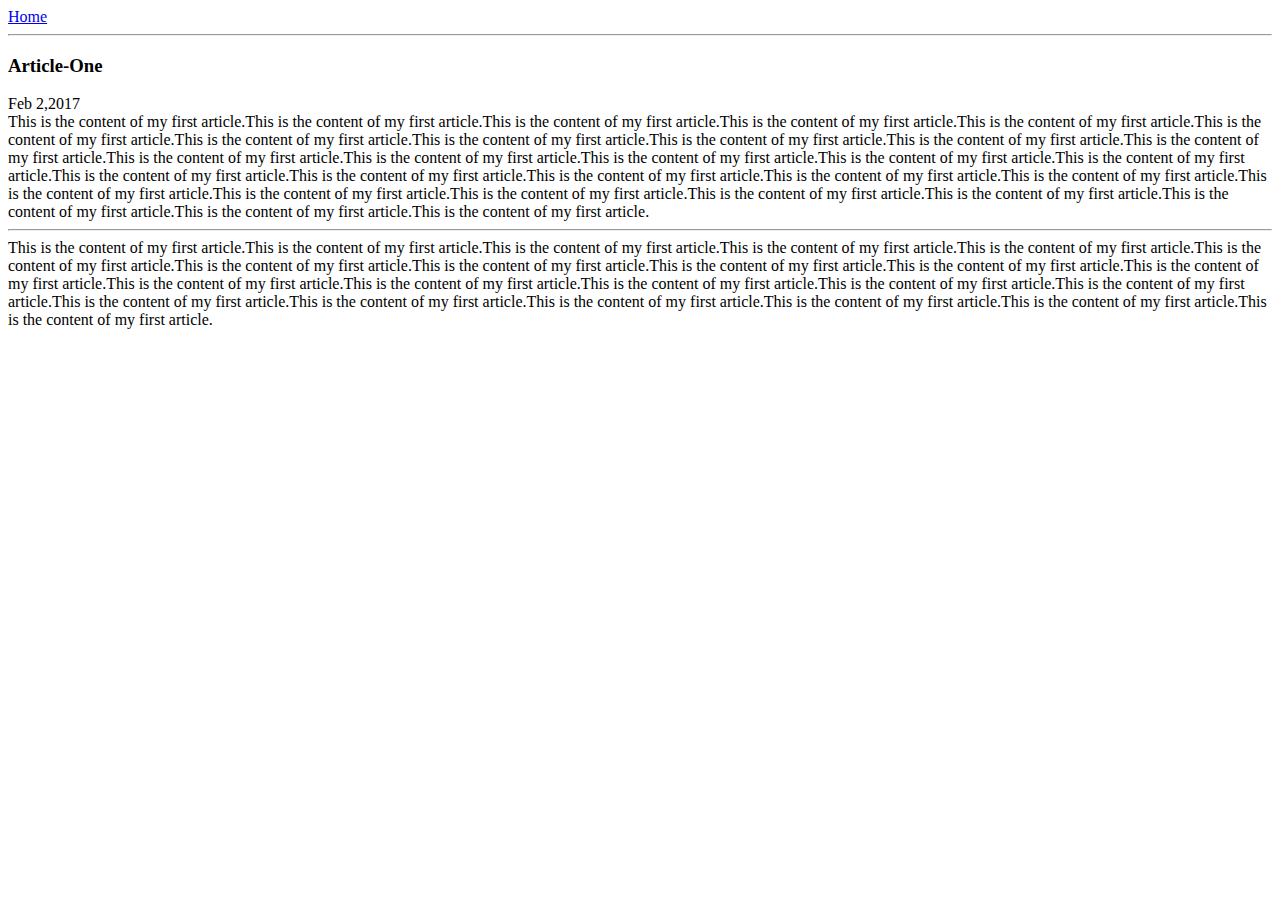
==== ui/article-one.html @ 458dde03 "Rename aticle-one.html to article-one.html" ====
<!DOCTYPE html> 
    <head>
        <title>
            Article-One |Atul Kumar
        </title>
        <meta name="viewport" content="width=device-width,initial-scale=1">
    </head>
    <body>
        <div>
            <a href="/">Home</a>
            <div>
                <hr/>
                <h3>
                    Article-One
                </h3>
                <div>
                    Feb 2,2017
                </div>
                <div>
                    This is the content of my first article.This is the content of my first article.This is the content of my first article.This is the content of my first article.This is the content of my first article.This is the content of my first article.This is the content of my first article.This is the content of my first article.This is the content of my first article.This is the content of my first article.This is the content of my first article.This is the content of my first article.This is the content of my first article.This is the content of my first article.This is the content of my first article.This is the content of my first article.This is the content of my first article.This is the content of my first article.This is the content of my first article.This is the content of my first article.This is the content of my first article.This is the content of my first article.This is the content of my first article.This is the content of my first article.This is the content of my first article.This is the content of my first article.This is the content of my first article.This is the content of my first article.This is the content of my first article.
                </div>
                <hr/>
                <div>
                    This is the content of my first article.This is the content of my first article.This is the content of my first article.This is the content of my first article.This is the content of my first article.This is the content of my first article.This is the content of my first article.This is the content of my first article.This is the content of my first article.This is the content of my first article.This is the content of my first article.This is the content of my first article.This is the content of my first article.This is the content of my first article.This is the content of my first article.This is the content of my first article.This is the content of my first article.This is the content of my first article.This is the content of my first article.This is the content of my first article.This is the content of my first article.This is the content of my first article.
                </div>
            </div>
        </div>
    </body>
</html>
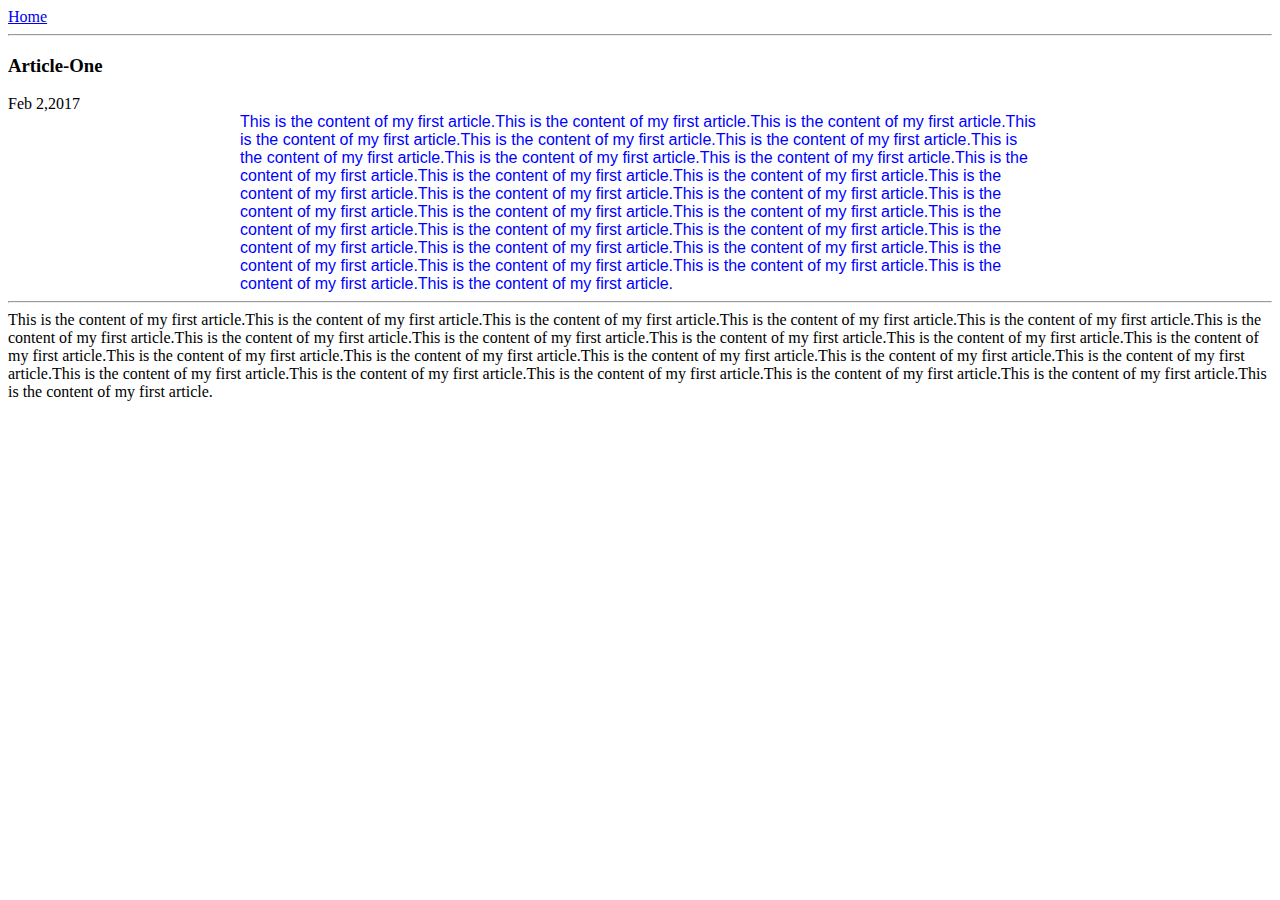
==== commit 5a44bb82: "[imad-console] Updates ui/article-one.html" ====
--- a/ui/article-one.html
+++ b/ui/article-one.html
@@ -4,6 +4,14 @@
             Article-One |Atul Kumar
         </title>
         <meta name="viewport" content="width=device-width,initial-scale=1">
+        <style>
+            .container{
+                max-width:800px;
+                margin:0 auto;
+                color:blue;
+                font-family:sans-serif;
+            }
+        </style>
     </head>
     <body>
         <div>
@@ -16,13 +24,15 @@
                 <div>
                     Feb 2,2017
                 </div>
-                <div>
-                    This is the content of my first article.This is the content of my first article.This is the content of my first article.This is the content of my first article.This is the content of my first article.This is the content of my first article.This is the content of my first article.This is the content of my first article.This is the content of my first article.This is the content of my first article.This is the content of my first article.This is the content of my first article.This is the content of my first article.This is the content of my first article.This is the content of my first article.This is the content of my first article.This is the content of my first article.This is the content of my first article.This is the content of my first article.This is the content of my first article.This is the content of my first article.This is the content of my first article.This is the content of my first article.This is the content of my first article.This is the content of my first article.This is the content of my first article.This is the content of my first article.This is the content of my first article.This is the content of my first article.
-                </div>
-                <hr/>
-                <div>
-                    This is the content of my first article.This is the content of my first article.This is the content of my first article.This is the content of my first article.This is the content of my first article.This is the content of my first article.This is the content of my first article.This is the content of my first article.This is the content of my first article.This is the content of my first article.This is the content of my first article.This is the content of my first article.This is the content of my first article.This is the content of my first article.This is the content of my first article.This is the content of my first article.This is the content of my first article.This is the content of my first article.This is the content of my first article.This is the content of my first article.This is the content of my first article.This is the content of my first article.
-                </div>
+                <div class="container"
+                        <div>
+                            This is the content of my first article.This is the content of my first article.This is the content of my first article.This is the content of my first article.This is the content of my first article.This is the content of my first article.This is the content of my first article.This is the content of my first article.This is the content of my first article.This is the content of my first article.This is the content of my first article.This is the content of my first article.This is the content of my first article.This is the content of my first article.This is the content of my first article.This is the content of my first article.This is the content of my first article.This is the content of my first article.This is the content of my first article.This is the content of my first article.This is the content of my first article.This is the content of my first article.This is the content of my first article.This is the content of my first article.This is the content of my first article.This is the content of my first article.This is the content of my first article.This is the content of my first article.This is the content of my first article.
+                        </div>
+                        <hr/>
+                        <div>
+                            This is the content of my first article.This is the content of my first article.This is the content of my first article.This is the content of my first article.This is the content of my first article.This is the content of my first article.This is the content of my first article.This is the content of my first article.This is the content of my first article.This is the content of my first article.This is the content of my first article.This is the content of my first article.This is the content of my first article.This is the content of my first article.This is the content of my first article.This is the content of my first article.This is the content of my first article.This is the content of my first article.This is the content of my first article.This is the content of my first article.This is the content of my first article.This is the content of my first article.
+                     </div>
+             </div>
             </div>
         </div>
     </body>
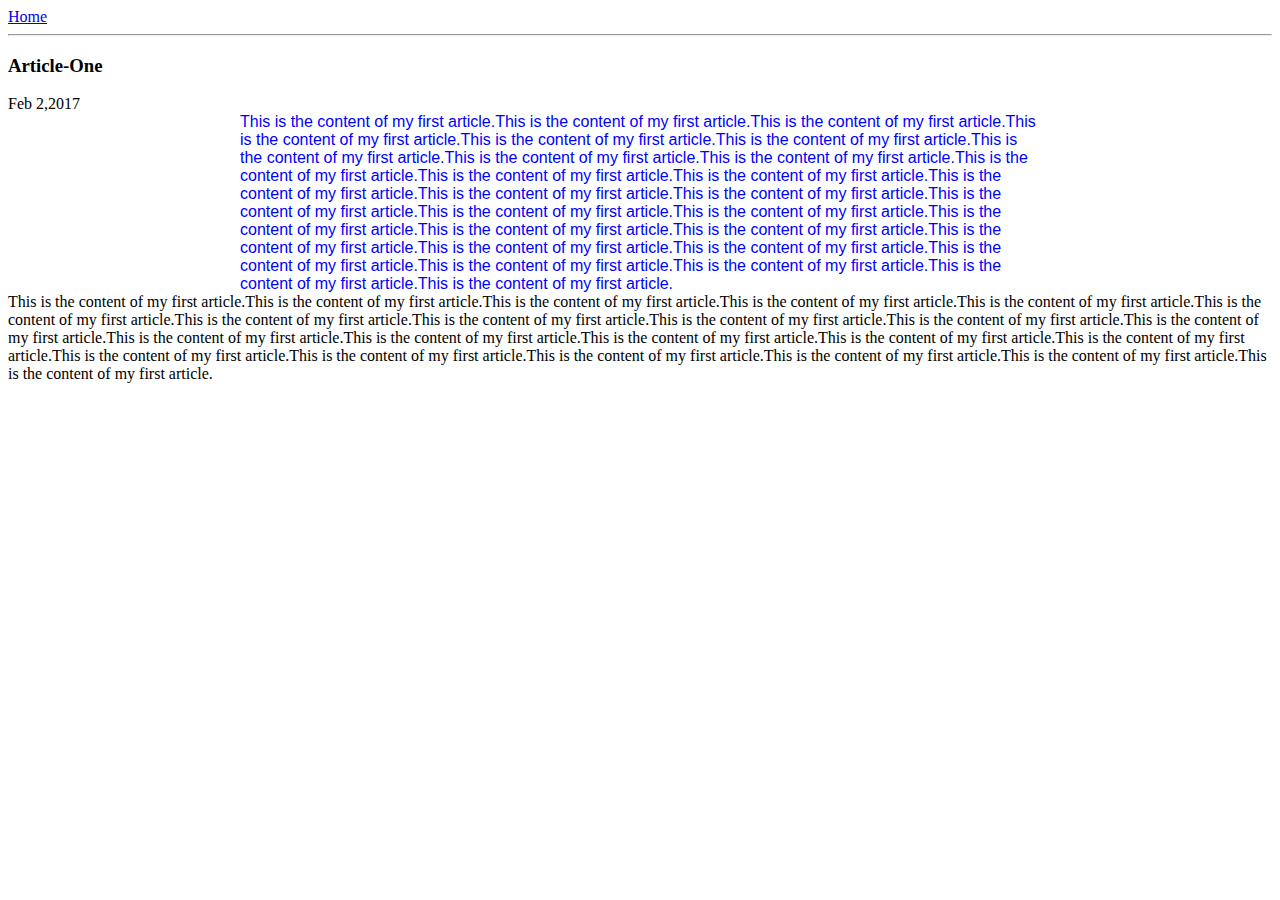
==== commit 57cf7e35: "[imad-console] Updates ui/article-one.html" ====
--- a/ui/article-one.html
+++ b/ui/article-one.html
@@ -28,7 +28,7 @@
                         <div>
                             This is the content of my first article.This is the content of my first article.This is the content of my first article.This is the content of my first article.This is the content of my first article.This is the content of my first article.This is the content of my first article.This is the content of my first article.This is the content of my first article.This is the content of my first article.This is the content of my first article.This is the content of my first article.This is the content of my first article.This is the content of my first article.This is the content of my first article.This is the content of my first article.This is the content of my first article.This is the content of my first article.This is the content of my first article.This is the content of my first article.This is the content of my first article.This is the content of my first article.This is the content of my first article.This is the content of my first article.This is the content of my first article.This is the content of my first article.This is the content of my first article.This is the content of my first article.This is the content of my first article.
                         </div>
-                        <hr/>
+                        
                         <div>
                             This is the content of my first article.This is the content of my first article.This is the content of my first article.This is the content of my first article.This is the content of my first article.This is the content of my first article.This is the content of my first article.This is the content of my first article.This is the content of my first article.This is the content of my first article.This is the content of my first article.This is the content of my first article.This is the content of my first article.This is the content of my first article.This is the content of my first article.This is the content of my first article.This is the content of my first article.This is the content of my first article.This is the content of my first article.This is the content of my first article.This is the content of my first article.This is the content of my first article.
                      </div>
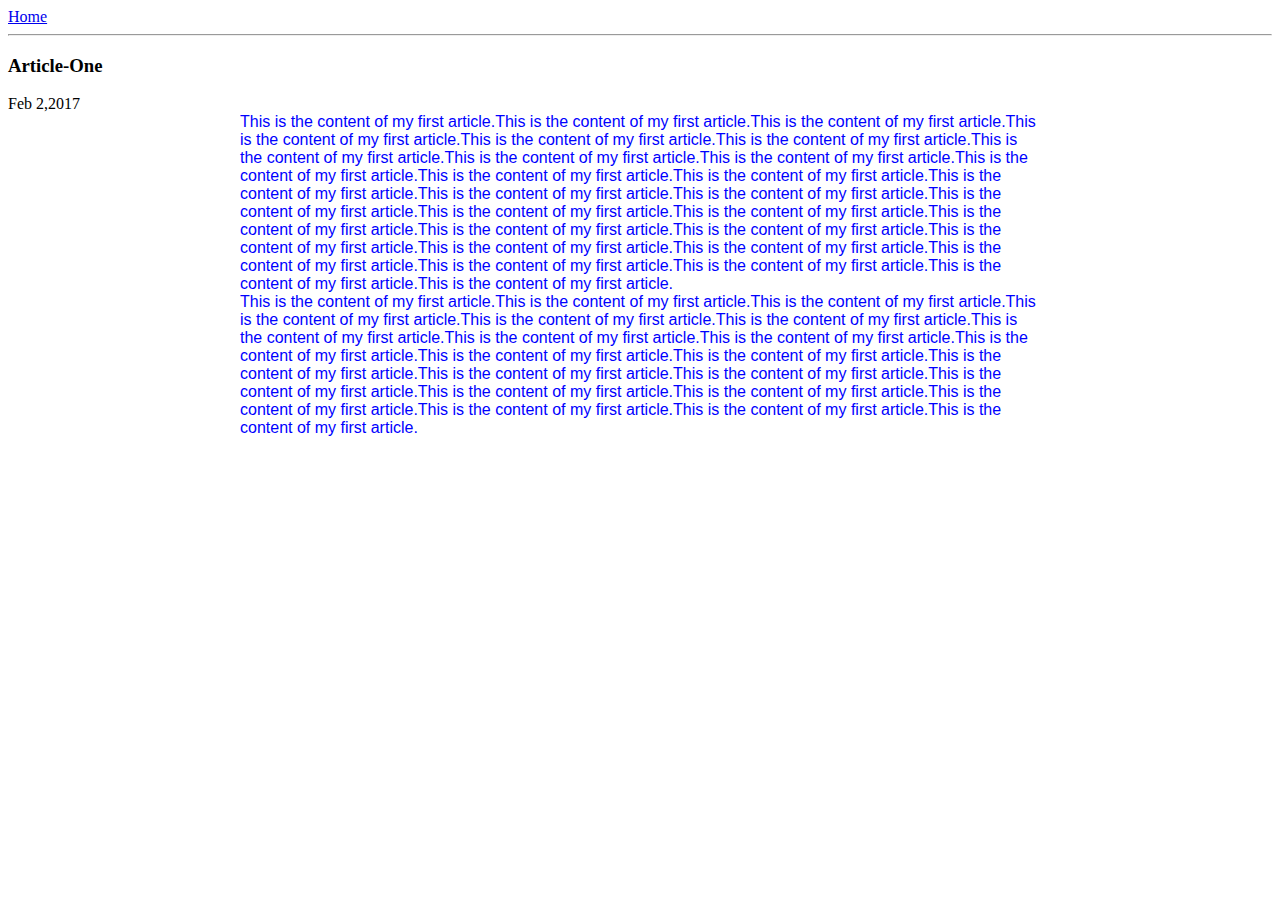
==== commit 28e0b288: "[imad-console] Updates ui/article-one.html" ====
--- a/ui/article-one.html
+++ b/ui/article-one.html
@@ -24,7 +24,7 @@
                 <div>
                     Feb 2,2017
                 </div>
-                <div class="container"
+                <div class="container">
                         <div>
                             This is the content of my first article.This is the content of my first article.This is the content of my first article.This is the content of my first article.This is the content of my first article.This is the content of my first article.This is the content of my first article.This is the content of my first article.This is the content of my first article.This is the content of my first article.This is the content of my first article.This is the content of my first article.This is the content of my first article.This is the content of my first article.This is the content of my first article.This is the content of my first article.This is the content of my first article.This is the content of my first article.This is the content of my first article.This is the content of my first article.This is the content of my first article.This is the content of my first article.This is the content of my first article.This is the content of my first article.This is the content of my first article.This is the content of my first article.This is the content of my first article.This is the content of my first article.This is the content of my first article.
                         </div>
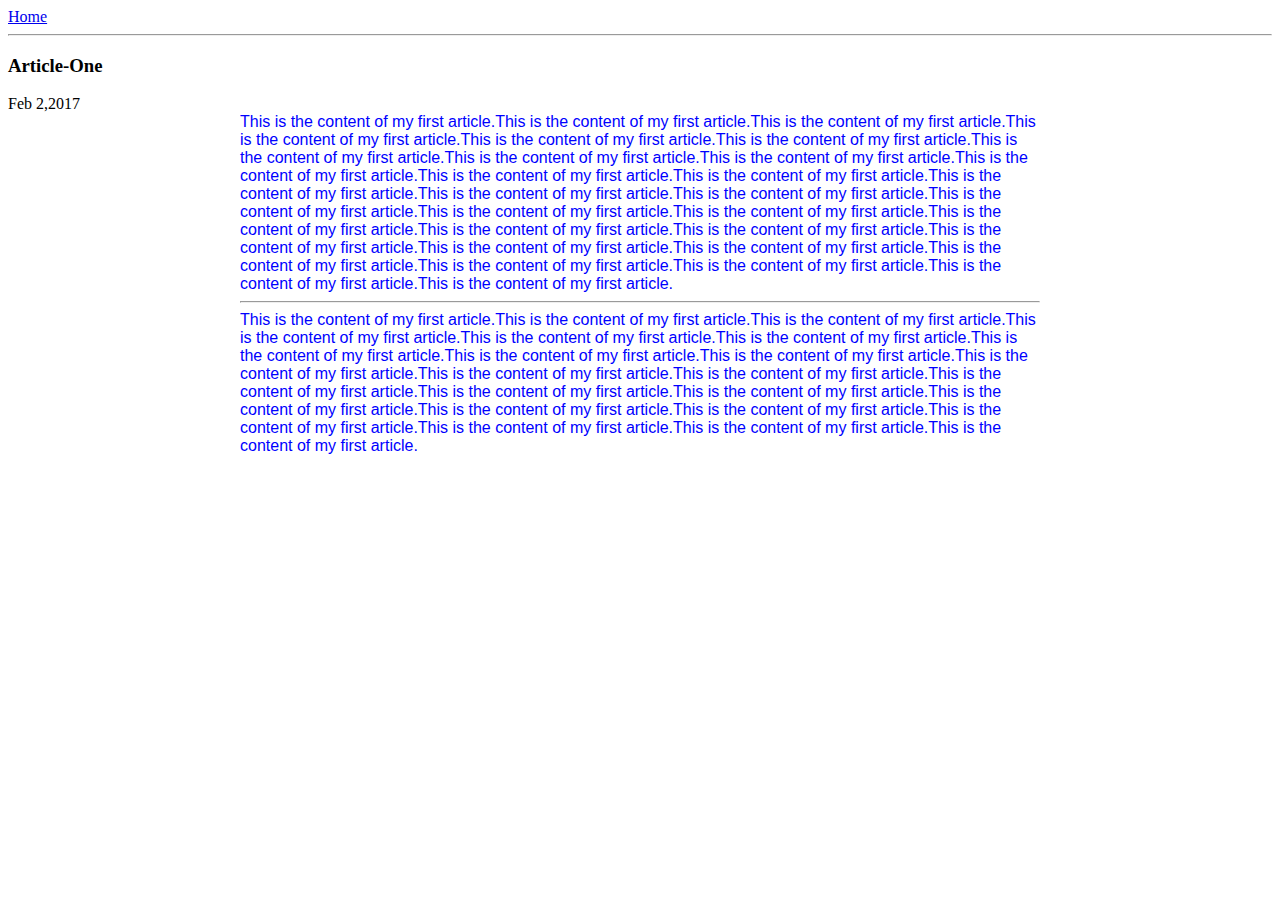
==== commit 67618faf: "[imad-console] Updates ui/article-one.html" ====
--- a/ui/article-one.html
+++ b/ui/article-one.html
@@ -28,7 +28,7 @@
                         <div>
                             This is the content of my first article.This is the content of my first article.This is the content of my first article.This is the content of my first article.This is the content of my first article.This is the content of my first article.This is the content of my first article.This is the content of my first article.This is the content of my first article.This is the content of my first article.This is the content of my first article.This is the content of my first article.This is the content of my first article.This is the content of my first article.This is the content of my first article.This is the content of my first article.This is the content of my first article.This is the content of my first article.This is the content of my first article.This is the content of my first article.This is the content of my first article.This is the content of my first article.This is the content of my first article.This is the content of my first article.This is the content of my first article.This is the content of my first article.This is the content of my first article.This is the content of my first article.This is the content of my first article.
                         </div>
-                        
+                        <hr/>
                         <div>
                             This is the content of my first article.This is the content of my first article.This is the content of my first article.This is the content of my first article.This is the content of my first article.This is the content of my first article.This is the content of my first article.This is the content of my first article.This is the content of my first article.This is the content of my first article.This is the content of my first article.This is the content of my first article.This is the content of my first article.This is the content of my first article.This is the content of my first article.This is the content of my first article.This is the content of my first article.This is the content of my first article.This is the content of my first article.This is the content of my first article.This is the content of my first article.This is the content of my first article.
                      </div>
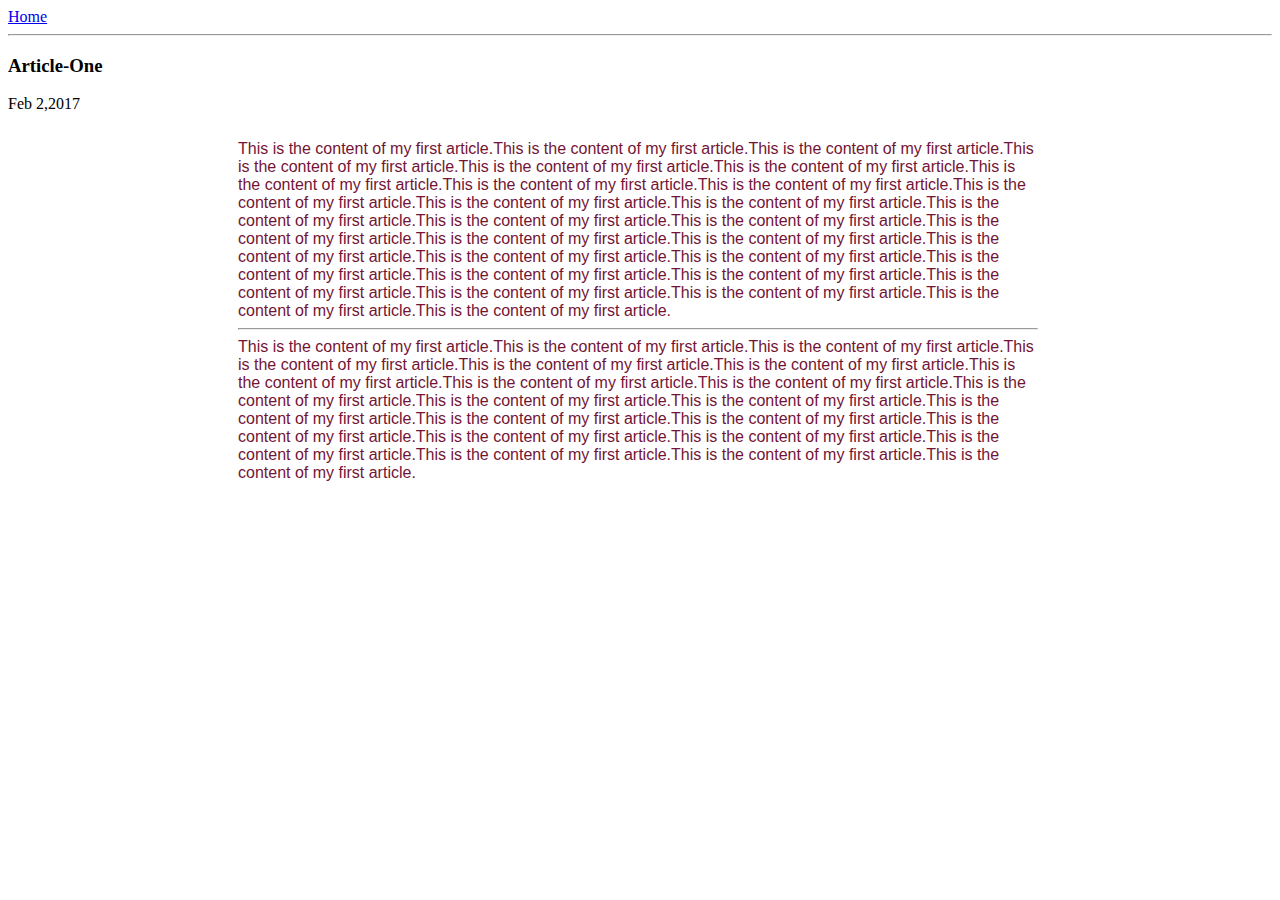
==== commit 27f64eaf: "[imad-console] Updates ui/article-one.html" ====
--- a/ui/article-one.html
+++ b/ui/article-one.html
@@ -6,11 +6,14 @@
         <meta name="viewport" content="width=device-width,initial-scale=1">
         <style>
             .container{
-                max-width:800px;
-                margin:0 auto;
-                color:blue;
-                font-family:sans-serif;
-            }
+                        max-width: 800px;
+                        margin: 0 auto;
+                        color: #731435;
+                        font-family: sans-serif;
+                        padding-top: 27px;
+                        padding-left: 12px;
+                        padding-right: 16px;
+                                }
         </style>
     </head>
     <body>
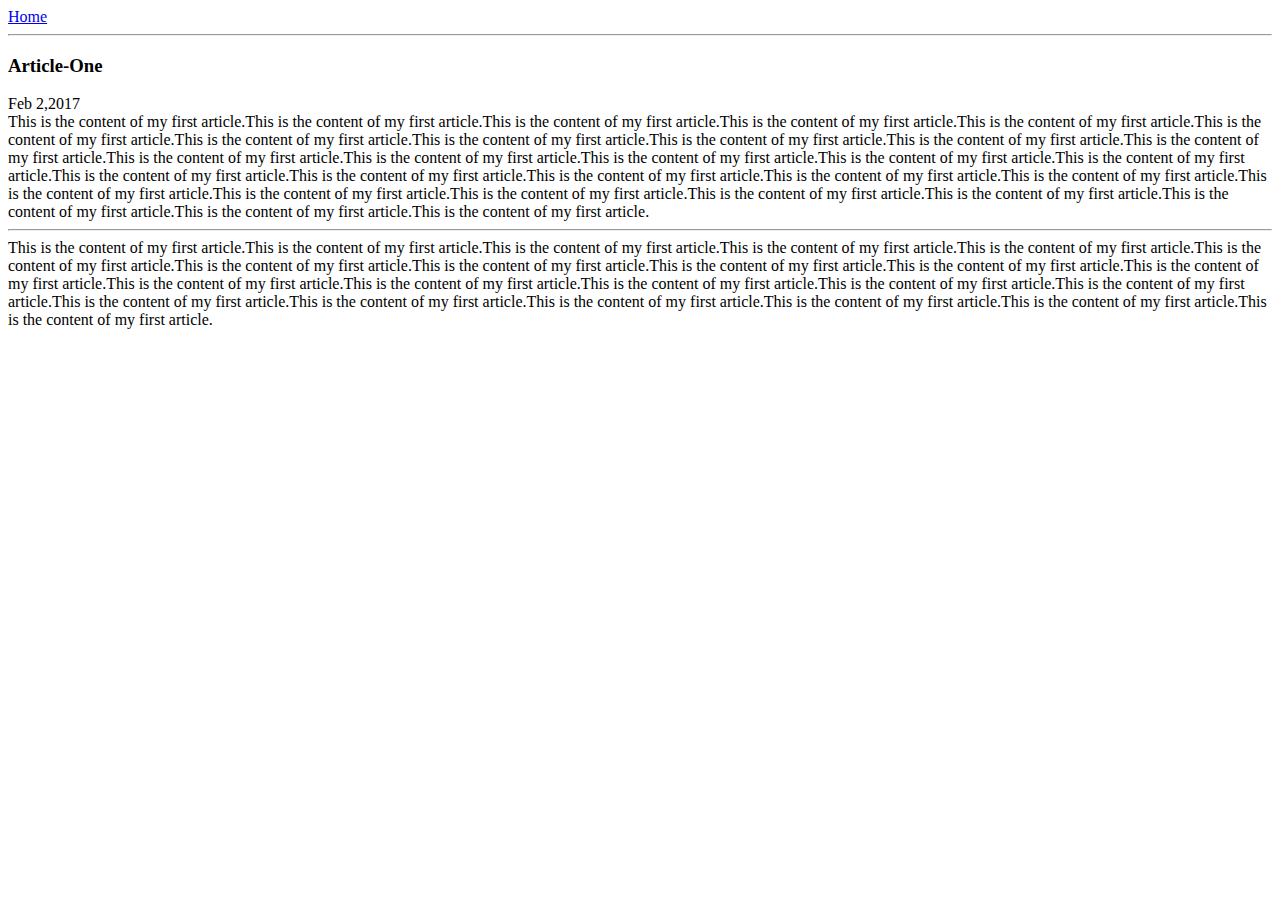
==== commit c76ee47f: "[imad-console] Updates ui/article-one.html" ====
--- a/ui/article-one.html
+++ b/ui/article-one.html
@@ -4,17 +4,7 @@
             Article-One |Atul Kumar
         </title>
         <meta name="viewport" content="width=device-width,initial-scale=1">
-        <style>
-            .container{
-                        max-width: 800px;
-                        margin: 0 auto;
-                        color: #731435;
-                        font-family: sans-serif;
-                        padding-top: 27px;
-                        padding-left: 12px;
-                        padding-right: 16px;
-                                }
-        </style>
+         <link href="/ui/style.css" rel="stylesheet" />
     </head>
     <body>
         <div>
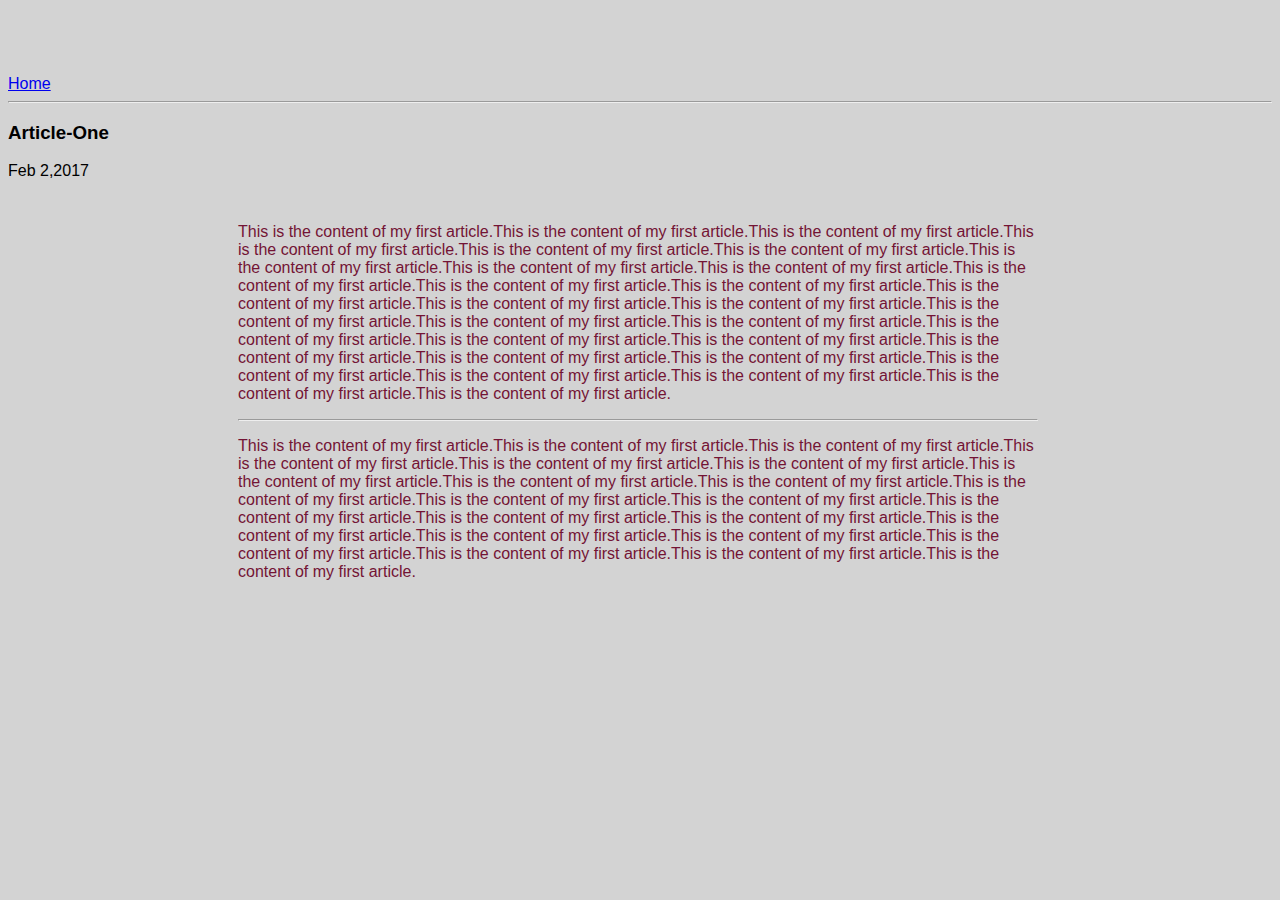
==== commit dd5868b9: "[imad-console] Updates ui/article-one.html" ====
--- a/ui/article-one.html
+++ b/ui/article-one.html
@@ -18,13 +18,13 @@
                     Feb 2,2017
                 </div>
                 <div class="container">
-                        <div>
+                        <p>
                             This is the content of my first article.This is the content of my first article.This is the content of my first article.This is the content of my first article.This is the content of my first article.This is the content of my first article.This is the content of my first article.This is the content of my first article.This is the content of my first article.This is the content of my first article.This is the content of my first article.This is the content of my first article.This is the content of my first article.This is the content of my first article.This is the content of my first article.This is the content of my first article.This is the content of my first article.This is the content of my first article.This is the content of my first article.This is the content of my first article.This is the content of my first article.This is the content of my first article.This is the content of my first article.This is the content of my first article.This is the content of my first article.This is the content of my first article.This is the content of my first article.This is the content of my first article.This is the content of my first article.
-                        </div>
+                        </p>
                         <hr/>
-                        <div>
+                        <p>
                             This is the content of my first article.This is the content of my first article.This is the content of my first article.This is the content of my first article.This is the content of my first article.This is the content of my first article.This is the content of my first article.This is the content of my first article.This is the content of my first article.This is the content of my first article.This is the content of my first article.This is the content of my first article.This is the content of my first article.This is the content of my first article.This is the content of my first article.This is the content of my first article.This is the content of my first article.This is the content of my first article.This is the content of my first article.This is the content of my first article.This is the content of my first article.This is the content of my first article.
-                     </div>
+                     </p>
              </div>
             </div>
         </div>
--- a/ui/style.css
+++ b/ui/style.css
@@ -0,0 +1,31 @@
+body {
+    font-family: sans-serif;
+    background-color: lightgrey;
+    margin-top: 75px;
+}
+
+.center {
+    text-align: center;
+}
+
+.text-big {
+    font-size: 300%;
+}
+
+.bold {
+    font-weight: bold;
+}
+
+.img-medium {
+    height: 200px;
+}
+.container{
+                        max-width: 800px;
+                        margin: 0 auto;
+                        color: #731435;
+                        font-family: sans-serif;
+                        padding-top: 27px;
+                        padding-left: 12px;
+                        padding-right: 16px;
+    
+}
